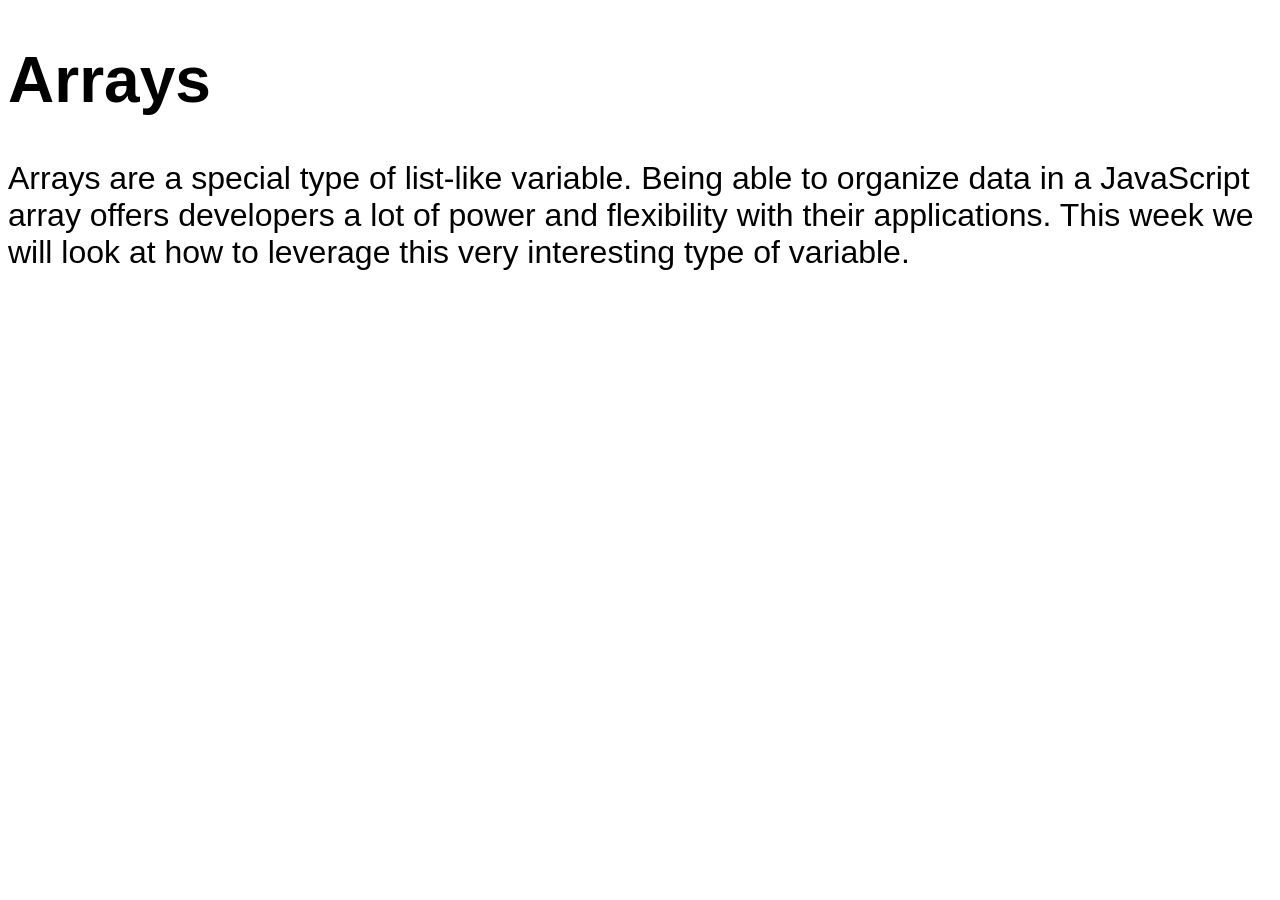
==== arrays.html @ 4d120282 "Add files via upload" ====
<!DOCTYPE html>
<html>

<head>
	<meta charset="utf-8" />
	<title>Arrays | COMP1073 Client-Side JavaScript</title>
	<link href="styles.css" rel="stylesheet" />
</head>

<body>
	<h1>Arrays</h1>
	<div>
		<div></div>
	</div>
	<p>Arrays are a special type of list-like variable. Being able to organize data in a JavaScript array offers
		developers a lot of power and flexibility with their applications. This week we will look at how to leverage
		this very interesting type of variable.</p>
	<p></p>
	<script>
		var output = document.querySelector('body p:nth-of-type(2)');
		/* STEP 1: Creating an array
		When declaring and initializing an array, you can include strings, numbers, booleans, and even other arrays */
		
		/* STEP 2: Reading and changing array elements
		You can refer to a particular element in an array with it's index number */
		
		// You can also change a particular element
		
		// An array within an array is called a multidimensional array - it can be accessed by specifying the index of the first array, then the item within it
		
		/* STEP 3: Determining array length
		Being able to figure out how many elements are contained in an array is a critical feature of JavaScript programming */
		
		// In particular, looping through arrays
		
		/* STEP 4: Convert a string to an array
		If there is a common character that can act as a delimiter in a string, we can use this character to create an array */
		
		// Output one of the array items
		
		// Output the last element of the array
		
		/* STEP 5: Convert an array back to a string
		Use join() and toString() - note that join() allows you to choose and insert a delimiter, while toString() does not */		

		/* STEP 6: Adding and removing items from an array
		Without the ability to edit the contents of an array, this type of variable would have limited use - but adding and removing array items is pretty straightforward */

		// Adding one or more items to an array with push()

		// Removing an item from an array with pop()
		
		// pop() returns the item that was removed, rather than the length of the updated array

		// To do the same thing, that is, to add and remove an item from the beginning of the array, use shift() and unshift()
		
		/* That's it for the basics of working with arrays! With these tools at your disposal, a whole new world of possibilities with JavaScript are at your command */
	</script>
</body>

</html>
---- styles.css ----
@charset "utf-8";
html {
	font-family: sans-serif;
	font-size: 200%;
}
/* Styles for invoice table
------------------------------------------------------- */
table {
	border-collapse: collapse;
}
td, th {
	border: 1px solid grey;
	padding: 1em;
}
tfoot th {
	text-align: right;
}
tfoot td {
	font-weight: bold;
}
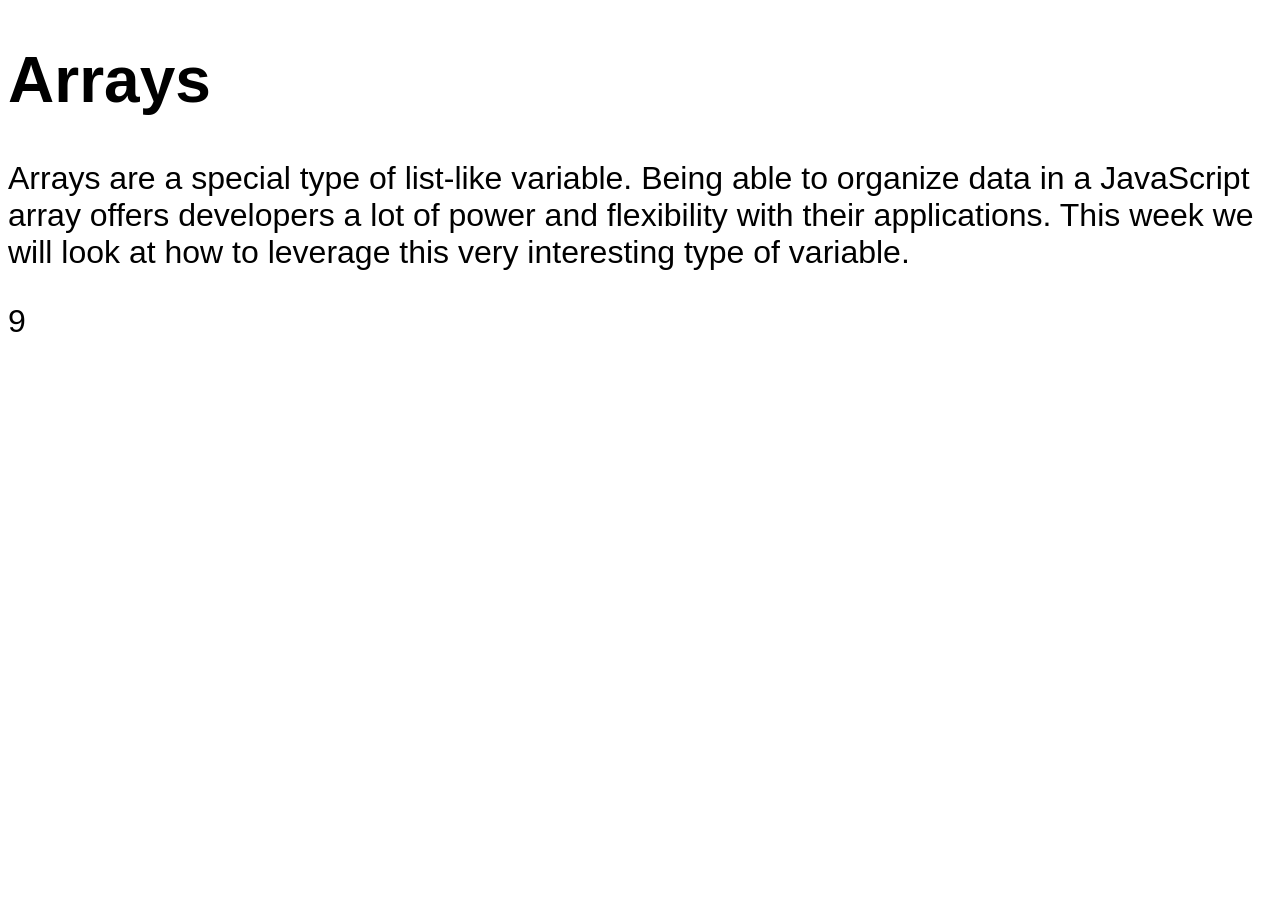
==== commit 9703e342: "array complete" ====
--- a/arrays.html
+++ b/arrays.html
@@ -5,6 +5,7 @@
 	<meta charset="utf-8" />
 	<title>Arrays | COMP1073 Client-Side JavaScript</title>
 	<link href="styles.css" rel="stylesheet" />
+	<script src="scripts/arrays.js" defer></script>
 </head>
 
 <body>
@@ -16,46 +17,6 @@
 		developers a lot of power and flexibility with their applications. This week we will look at how to leverage
 		this very interesting type of variable.</p>
 	<p></p>
-	<script>
-		var output = document.querySelector('body p:nth-of-type(2)');
-		/* STEP 1: Creating an array
-		When declaring and initializing an array, you can include strings, numbers, booleans, and even other arrays */
-		
-		/* STEP 2: Reading and changing array elements
-		You can refer to a particular element in an array with it's index number */
-		
-		// You can also change a particular element
-		
-		// An array within an array is called a multidimensional array - it can be accessed by specifying the index of the first array, then the item within it
-		
-		/* STEP 3: Determining array length
-		Being able to figure out how many elements are contained in an array is a critical feature of JavaScript programming */
-		
-		// In particular, looping through arrays
-		
-		/* STEP 4: Convert a string to an array
-		If there is a common character that can act as a delimiter in a string, we can use this character to create an array */
-		
-		// Output one of the array items
-		
-		// Output the last element of the array
-		
-		/* STEP 5: Convert an array back to a string
-		Use join() and toString() - note that join() allows you to choose and insert a delimiter, while toString() does not */		
-
-		/* STEP 6: Adding and removing items from an array
-		Without the ability to edit the contents of an array, this type of variable would have limited use - but adding and removing array items is pretty straightforward */
-
-		// Adding one or more items to an array with push()
-
-		// Removing an item from an array with pop()
-		
-		// pop() returns the item that was removed, rather than the length of the updated array
-
-		// To do the same thing, that is, to add and remove an item from the beginning of the array, use shift() and unshift()
-		
-		/* That's it for the basics of working with arrays! With these tools at your disposal, a whole new world of possibilities with JavaScript are at your command */
-	</script>
 </body>
 
 </html>
